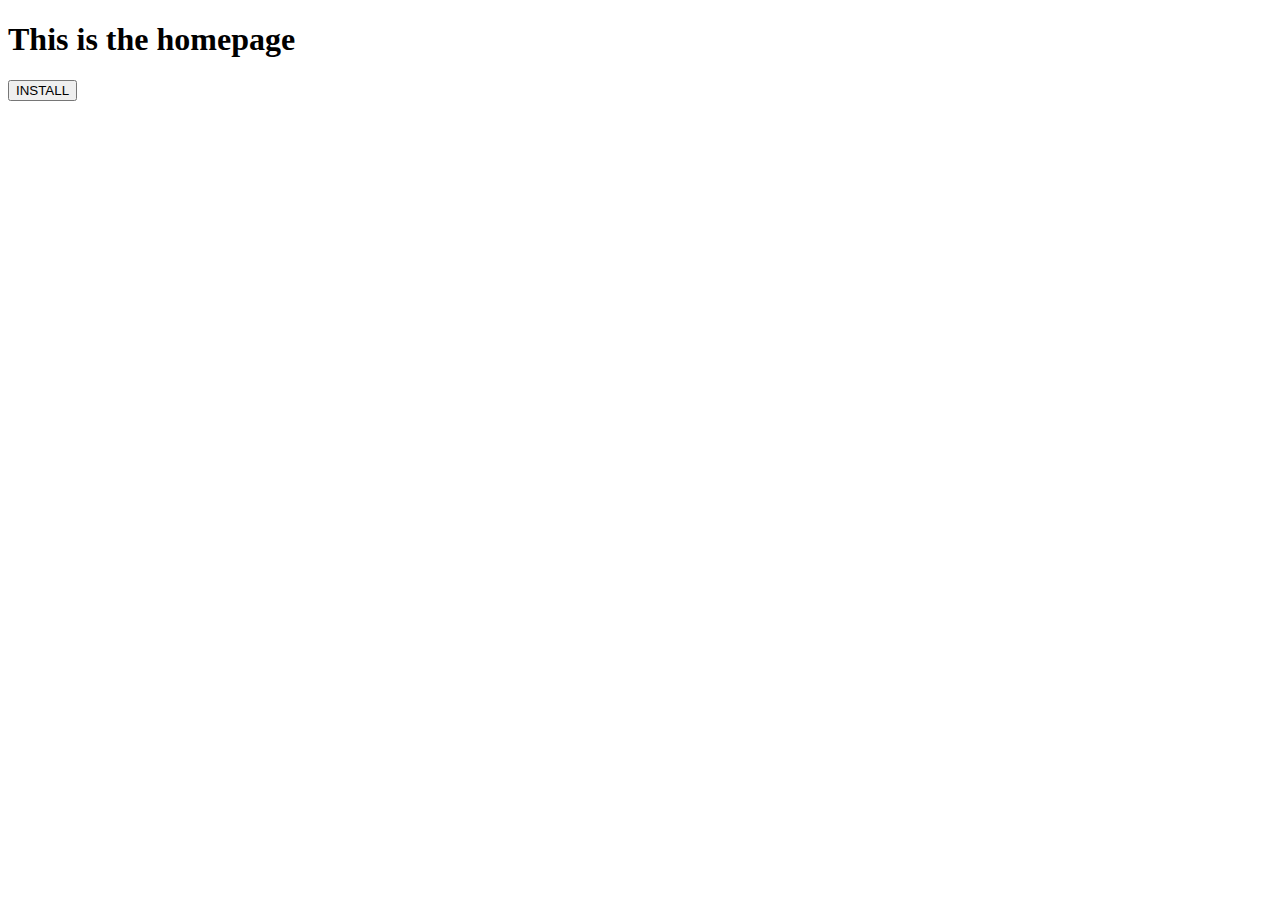
==== index.html @ 17a59f4b "added meta description tag" ====
<!DOCTYPE html>
<head>

	<link rel="manifest" href="/PWAtest/manifest.json">

	<meta name="theme-color" content="#317EFB">
	<meta name="viewport" content="width=device-width, initial-scale=1">
	 <meta name="description" content="Just me testing out PWAs">

	<title>Welcome to PWAtest</title>
</head>
<body>
	<h1>This is the homepage</h1>
	<button id="install-button">INSTALL</button>

	<script src="prompting.js"></script>
	<script src="registering.js"></script>
</body>
</html>
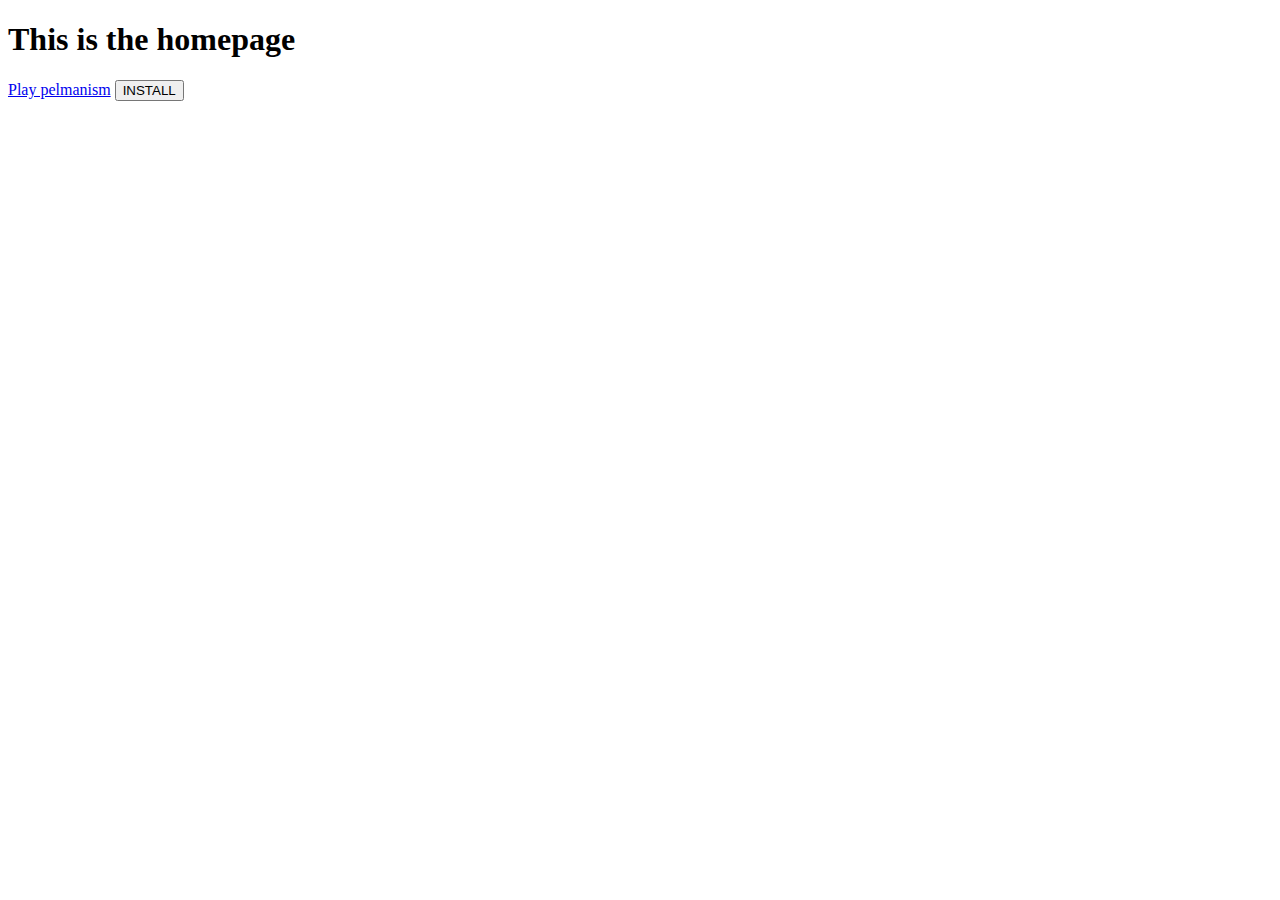
==== commit 6c87f4b6: "game is linked from homepage" ====
--- a/index.html
+++ b/index.html
@@ -11,6 +11,7 @@
 </head>
 <body>
 	<h1>This is the homepage</h1>
+	<a href="/PWAtest/pelmanism/game.html">Play pelmanism</a>
 	<button id="install-button">INSTALL</button>
 
 	<script src="prompting.js"></script>
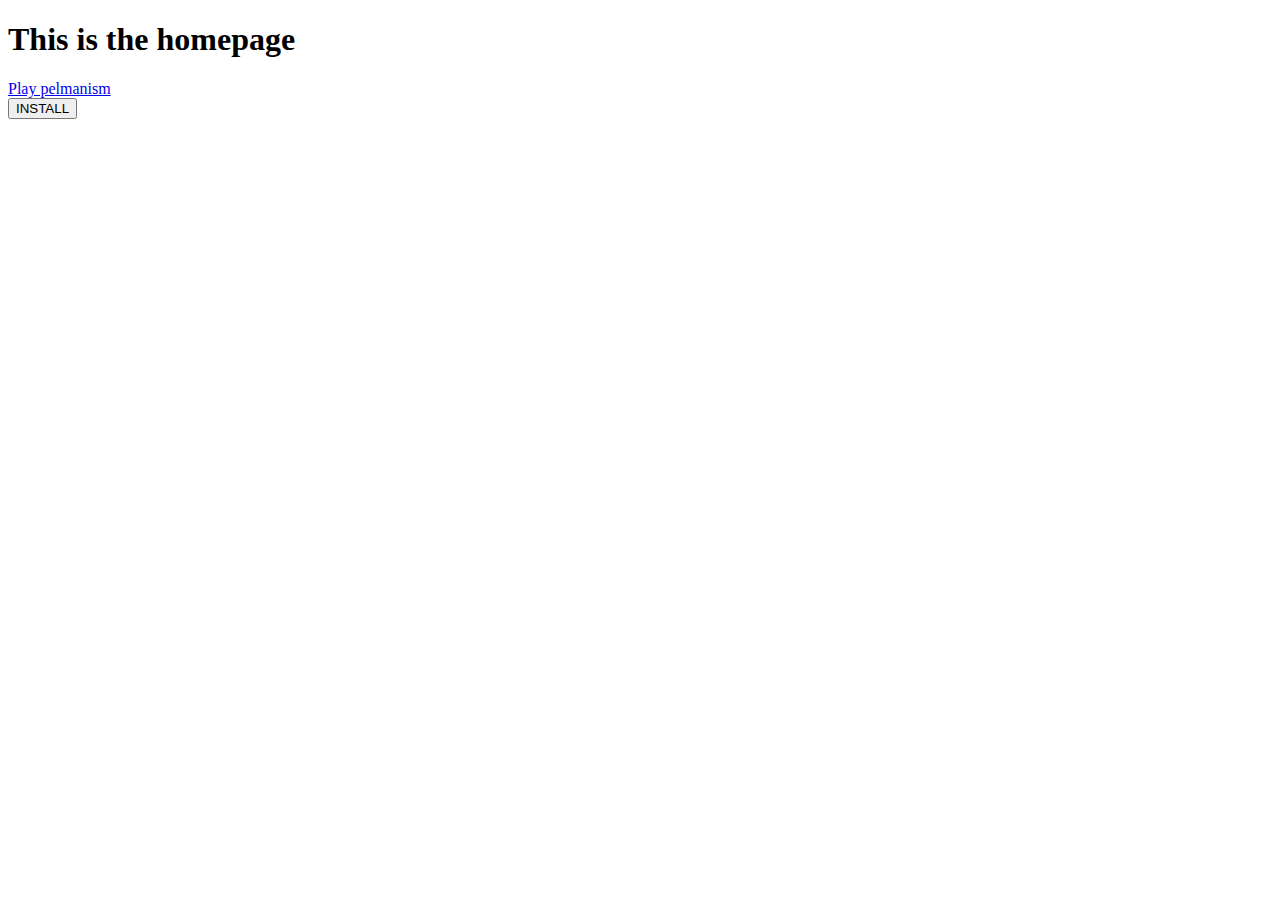
==== commit 4479e336: "more obvious when you are allowed to install" ====
--- a/index.html
+++ b/index.html
@@ -12,9 +12,10 @@
 <body>
 	<h1>This is the homepage</h1>
 	<a href="/PWAtest/pelmanism/game.html">Play pelmanism</a>
-	<button id="install-button">INSTALL</button>
-
+	<div id="installation">
+		<button id="install-button">INSTALL</button>
+	</div>
 	<script src="prompting.js"></script>
 	<script src="registering.js"></script>
 </body>
-</html>+</html>
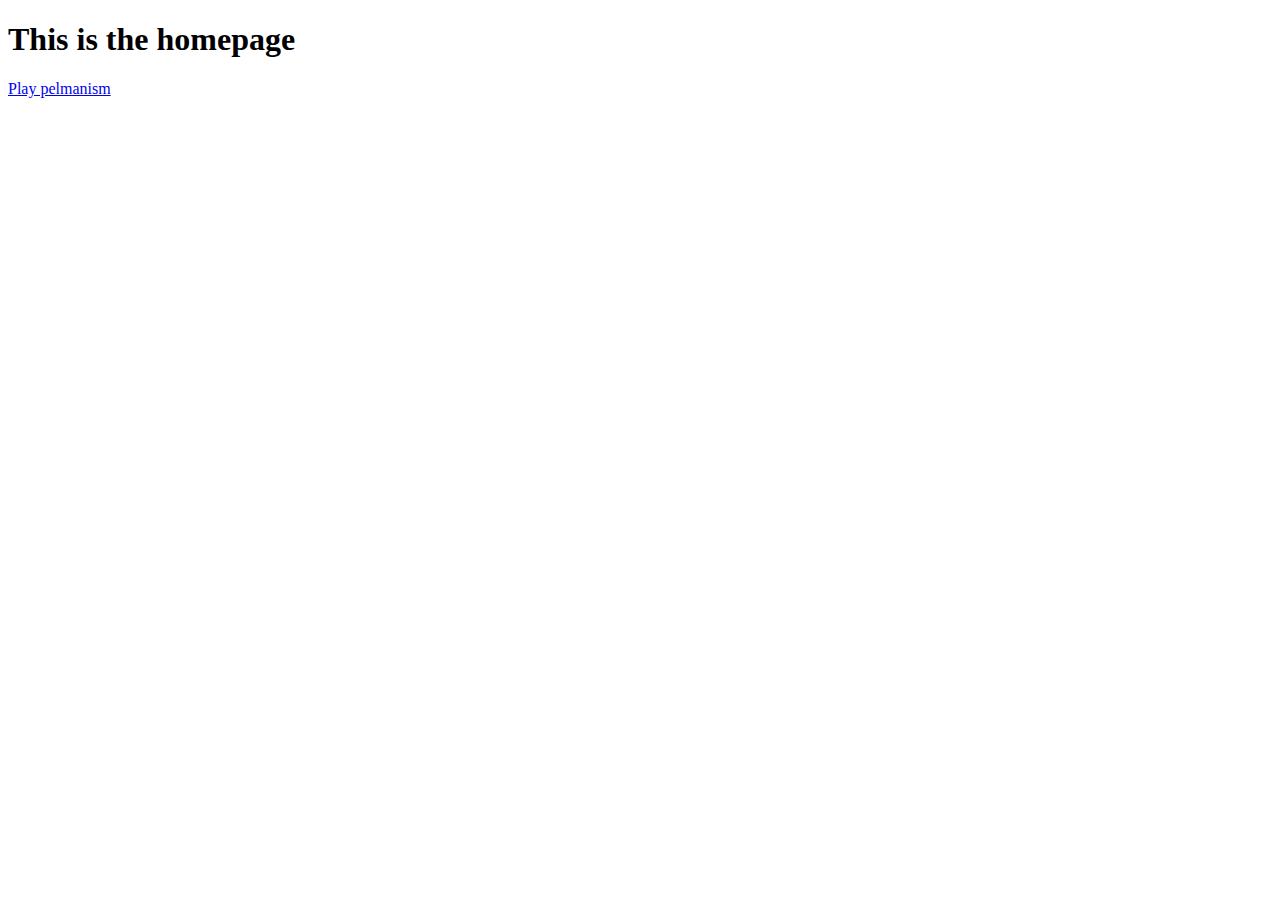
==== commit be0b866c: "fixed hiding button" ====
--- a/index.html
+++ b/index.html
@@ -12,7 +12,7 @@
 <body>
 	<h1>This is the homepage</h1>
 	<a href="/PWAtest/pelmanism/game.html">Play pelmanism</a>
-	<div id="installation">
+	<div id="installation" style="visibility:hidden">
 		<button id="install-button">INSTALL</button>
 	</div>
 	<script src="prompting.js"></script>
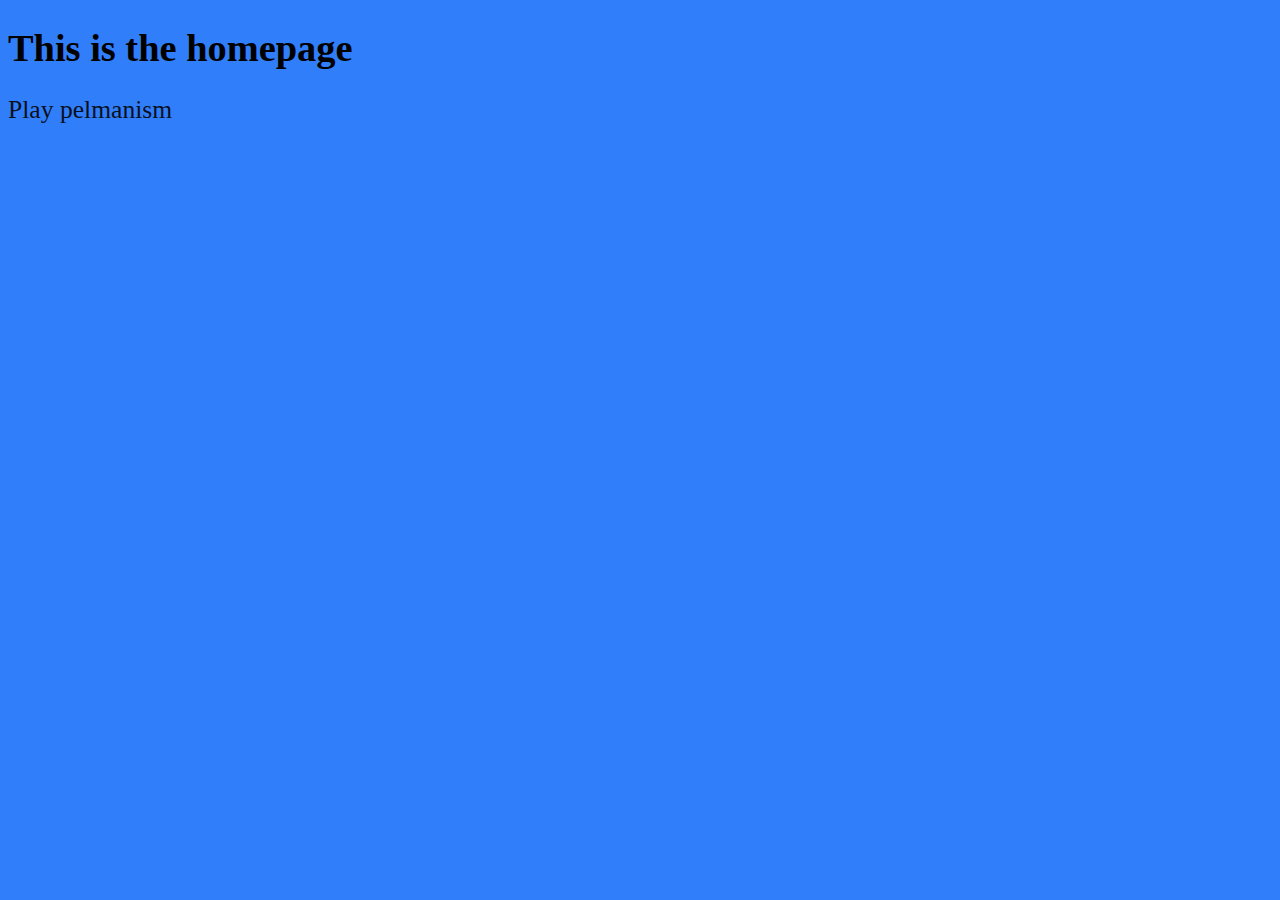
==== commit 4a13351a: "aesthetic changes" ====
--- a/index.html
+++ b/index.html
@@ -2,7 +2,7 @@
 <head>
 
 	<link rel="manifest" href="/PWAtest/manifest.json">
-
+	<link rel="stylesheet" type="text/css" href="main.css">
 	<meta name="theme-color" content="#317EFB">
 	<meta name="viewport" content="width=device-width, initial-scale=1">
 	 <meta name="description" content="Just me testing out PWAs">
--- a/main.css
+++ b/main.css
@@ -0,0 +1,14 @@
+body {
+	background-color: #317EFB;
+}
+
+a {
+	font-size: 2vw;
+	color: #081020;
+	text-decoration: none;
+	font-weight: 3;
+}
+
+h1 {
+	font-size: 3vw;
+}